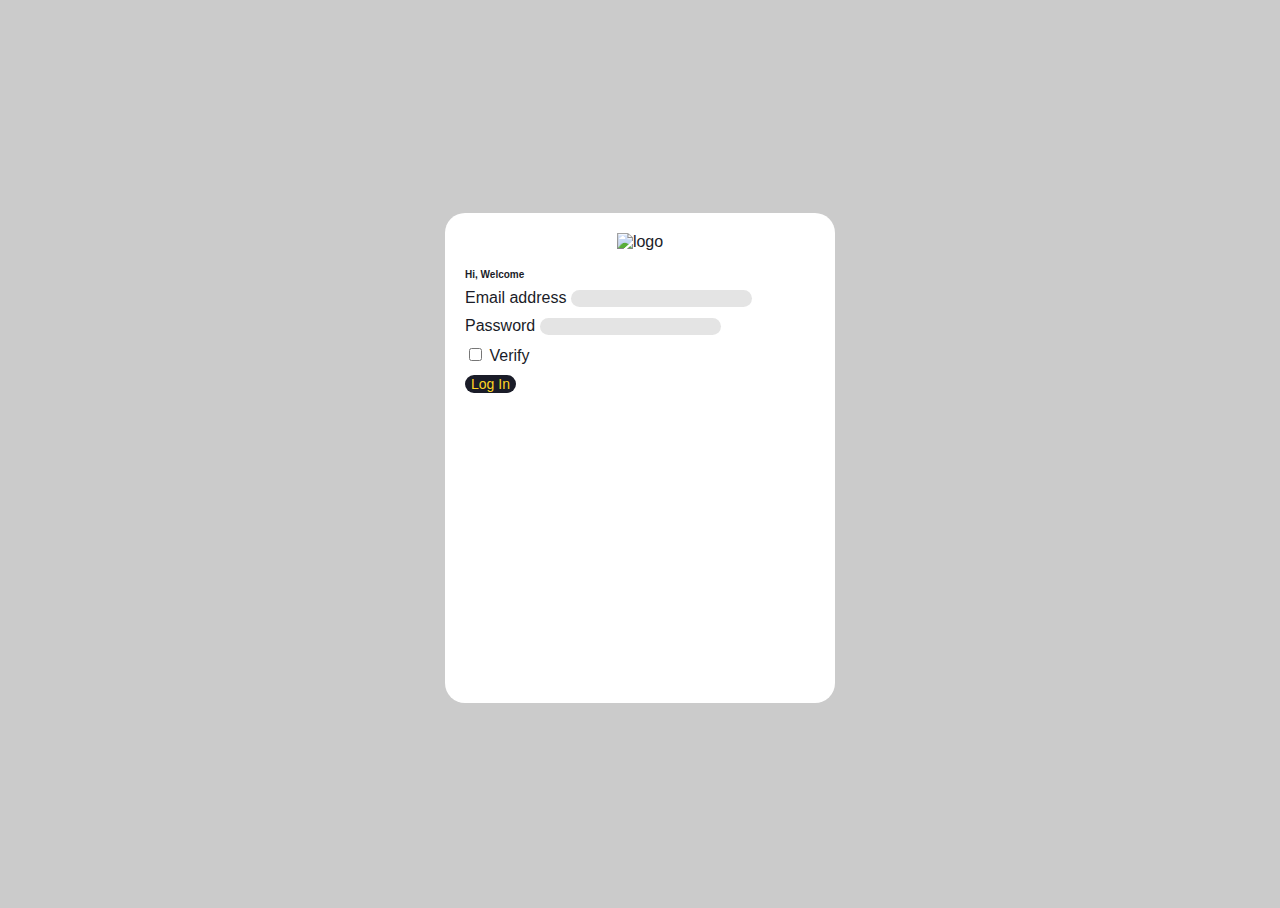
==== HTML only/login(html)/index.html @ 6fce3b41 "Add files via upload" ====
<!doctype html>
<html lang="en">
    <head>
    <meta charset="utf-8">
    <meta name="viewport" content="width=device-width, initial-scale=1">
    <title>Mental Health-Loginpage</title>
    <link href="https://cdn.jsdelivr.net/npm/bootstrap@5.2.2/dist/css/bootstrap.min.css" rel="stylesheet" integrity="sha384-Zenh87qX5JnK2Jl0vWa8Ck2rdkQ2Bzep5IDxbcnCeuOxjzrPF/et3URy9Bv1WTRi" crossorigin="anonymous">
    
        <!-- custom css -->
        <link href="style.css" rel="stylesheet">
    </head>
    <body>
    
        <div class="global-container">
            <div class="card login-form">
                <div class="card-body">
                    <center>
                        <div class="col-6 text-center">
                            <img src="/login/assets/Mental Health Solution.png" class="img-fluid text-center" alt="logo">
                        </div>
                    </center>
                    <h2 class="card-title text-center" style="font-size: 10px;">Hi, Welcome</h2>
                </div>
                <div class="card-text">
                    <!-- Login Form Start -->
                    <form>
                        <div class="mb-3">
                            <label for="exampleInputEmail1" class="form-label">Email address</label>
                            <input type="email" class="form-control" id="exampleInputEmail1" aria-describedby="emailHelp">
                        <div class="mb-3">
                            <label for="exampleInputPassword1" class="form-label">Password</label>
                            <input type="password" class="form-control" id="exampleInputPassword1">
                        </div>
                        <div class="mb-3 form-check">
                            <input type="checkbox" class="form-check-input" id="exampleCheck1">
                            <label class="form-check-label" for="exampleCheck1">Verify</label>
                        </div>
                        <!-- Button Login -->
                        <div class="d-grid gap-2">
                            <button type="submit" class="btn btn-primary" aria-current="page">Log In</button>
                        </div>
                        </form>
                    <!-- Login Form end -->
                </div>
            </div>
        </div>
    <script src="https://cdn.jsdelivr.net/npm/bootstrap@5.2.2/dist/js/bootstrap.bundle.min.js" integrity="sha384-OERcA2EqjJCMA+/3y+gxIOqMEjwtxJY7qPCqsdltbNJuaOe923+mo//f6V8Qbsw3" crossorigin="anonymous"></script>
    </body>
</html>
---- HTML only/login(html)/style.css ----
html, body{
    height: 100%;
    background-color: #cbcbcb !important;
}

.global-container{
    height: 100%;
    display: flex;
    align-items: center;
    justify-content: center;
    color: #1a1c28;
    font-family: sans-serif;
}

.login-form{
    width: 350px;
    height: 450px;
    padding: 20px;
    background-color: #ffffff !important;
    border-radius: 20px;
    -webkit-border-radius: 20px;
    -moz-border-radius: 20px;
    -ms-border-radius: 20px;
    -o-border-radius: 20px;
}

input[type="email"],
input[type="password"]{
    background-color: #e4e4e4;
    color: #000000;
    border: 2px solid;
    border-radius: 10px;
    -webkit-border-radius: 10px;
    -moz-border-radius: 10px;
    -ms-border-radius: 10px;
    -o-border-radius: 10px;
    margin-bottom: 20px;
}

input[type="email"],
input[type="password"]{
    outline: none;
    border: none;
    margin-bottom: 10px;
}

.card-title{
    font-weight: 800;
    font-size: 20cm;
    padding-top: 10px;
}

.btn{
    background: #1a1c28 !important;
    color: #FFD523;
    transform: translateY(10px);
    -webkit-transform: translateY(10px);
    -moz-transform: translateY(10px);
    -ms-transform: translateY(10px);
    -o-transform: translateY(10px);
    font-size: 14px;
    border-radius: 10px !important;
    -webkit-border-radius: 10px !important;
    -moz-border-radius: 10px !important;
    -ms-border-radius: 10px !important;
    -o-border-radius: 10px !important;
    border: none;
}
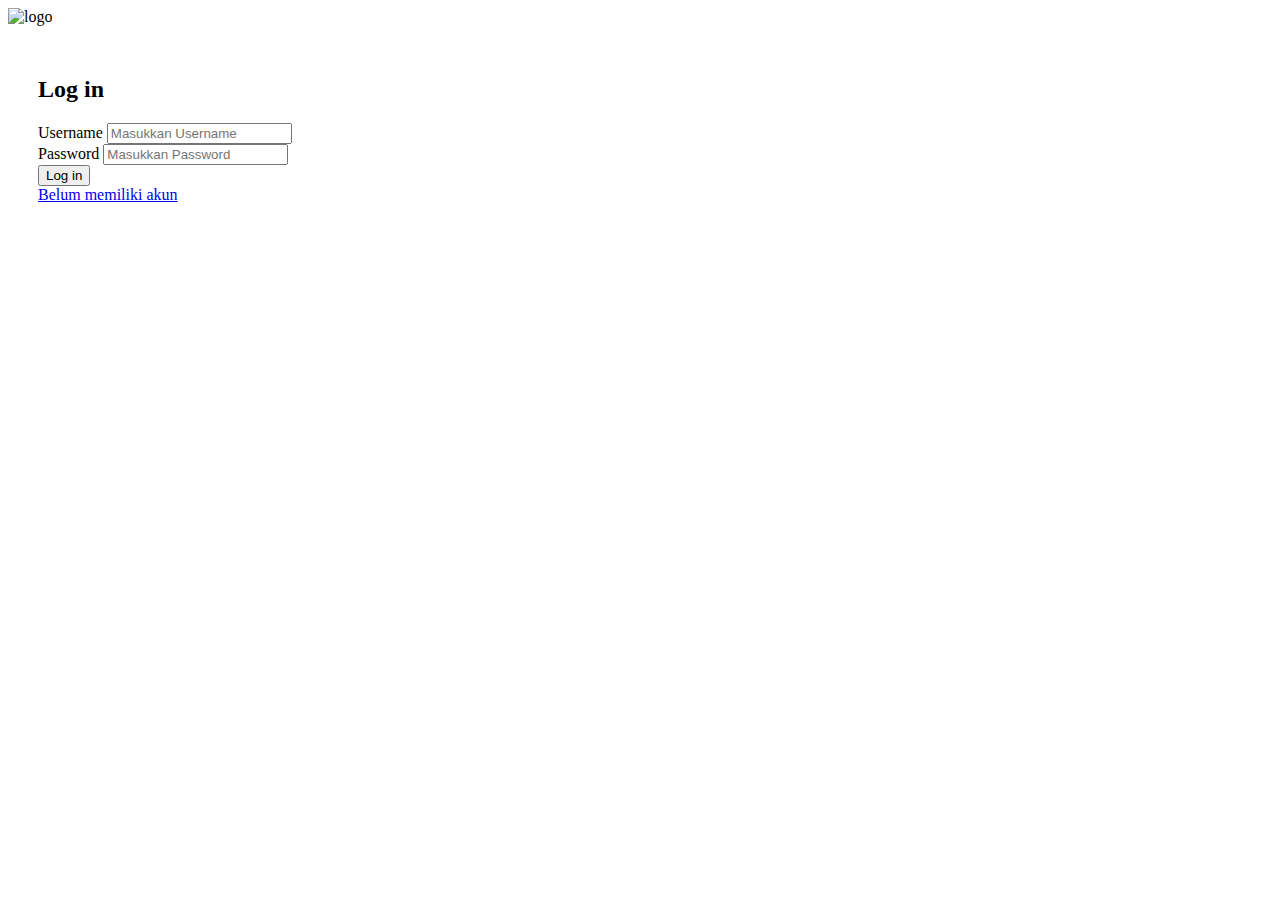
==== commit 3b271284: "Update index.html" ====
--- a/HTML only/login(html)/index.html
+++ b/HTML only/login(html)/index.html
@@ -1,49 +1,76 @@
-<!doctype html>
+<!DOCTYPE html>
 <html lang="en">
-    <head>
-    <meta charset="utf-8">
-    <meta name="viewport" content="width=device-width, initial-scale=1">
-    <title>Mental Health-Loginpage</title>
-    <link href="https://cdn.jsdelivr.net/npm/bootstrap@5.2.2/dist/css/bootstrap.min.css" rel="stylesheet" integrity="sha384-Zenh87qX5JnK2Jl0vWa8Ck2rdkQ2Bzep5IDxbcnCeuOxjzrPF/et3URy9Bv1WTRi" crossorigin="anonymous">
-    
-        <!-- custom css -->
-        <link href="style.css" rel="stylesheet">
-    </head>
-    <body>
-    
-        <div class="global-container">
-            <div class="card login-form">
-                <div class="card-body">
-                    <center>
-                        <div class="col-6 text-center">
-                            <img src="/login/assets/Mental Health Solution.png" class="img-fluid text-center" alt="logo">
-                        </div>
-                    </center>
-                    <h2 class="card-title text-center" style="font-size: 10px;">Hi, Welcome</h2>
-                </div>
-                <div class="card-text">
-                    <!-- Login Form Start -->
-                    <form>
-                        <div class="mb-3">
-                            <label for="exampleInputEmail1" class="form-label">Email address</label>
-                            <input type="email" class="form-control" id="exampleInputEmail1" aria-describedby="emailHelp">
-                        <div class="mb-3">
-                            <label for="exampleInputPassword1" class="form-label">Password</label>
-                            <input type="password" class="form-control" id="exampleInputPassword1">
-                        </div>
-                        <div class="mb-3 form-check">
-                            <input type="checkbox" class="form-check-input" id="exampleCheck1">
-                            <label class="form-check-label" for="exampleCheck1">Verify</label>
-                        </div>
-                        <!-- Button Login -->
-                        <div class="d-grid gap-2">
-                            <button type="submit" class="btn btn-primary" aria-current="page">Log In</button>
-                        </div>
-                        </form>
-                    <!-- Login Form end -->
-                </div>
-            </div>
+  <head>
+    <meta charset="UTF-8" />
+    <meta http-equiv="X-UA-Compatible" content="IE=edge" />
+    <meta name="viewport" content="width=device-width, initial-scale=1.0" />
+    <title>BrainHealth</title>
+    <link
+      href="https://cdn.jsdelivr.net/npm/bootstrap@5.2.2/dist/css/bootstrap.min.css"
+      rel="stylesheet"
+      integrity="sha384-Zenh87qX5JnK2Jl0vWa8Ck2rdkQ2Bzep5IDxbcnCeuOxjzrPF/et3URy9Bv1WTRi"
+      crossorigin="anonymous"
+    />
+    <link href="loginStyle.css" rel="stylesheet" />
+  </head>
+  <body>
+    <div class="container1">
+      <div class="row">
+        <div class="col">
+          <div class="logo text-center">
+            <img
+              src="assets/Mental Health Solution.png"
+              class="img-fluid text-center"
+              alt="logo"
+            />
+          </div>
         </div>
-    <script src="https://cdn.jsdelivr.net/npm/bootstrap@5.2.2/dist/js/bootstrap.bundle.min.js" integrity="sha384-OERcA2EqjJCMA+/3y+gxIOqMEjwtxJY7qPCqsdltbNJuaOe923+mo//f6V8Qbsw3" crossorigin="anonymous"></script>
-    </body>
-</html>+        <div class="col">
+          <div class="container2" style="padding: 30px">
+            <h2 class="title text-center">Log in</h2>
+            <form method="post">
+              <div class="form-group">
+                <label for="username">Username</label>
+                <input
+                  type="text"
+                  class="form-control"
+                  id="username"
+                  placeholder="Masukkan Username"
+                  name="username"
+                  required
+                />
+              </div>
+
+              <div class="form-group">
+                <label for="password">Password</label>
+                <input
+                  type="password"
+                  class="form-control"
+                  id="password"
+                  placeholder="Masukkan Password"
+                  name="password"
+                  required
+                />
+              </div>
+              <div>
+                <input
+                  type="submit"
+                  name="login"
+                  class="btn btn-primary"
+                  value="Log in"
+                />
+              </div>
+            </form>
+            <a href="registrasi.php">Belum memiliki akun</a>
+          </div>
+        </div>
+      </div>
+    </div>
+
+    <script
+      src="https://cdn.jsdelivr.net/npm/bootstrap@5.2.2/dist/js/bootstrap.bundle.min.js"
+      integrity="sha384-OERcA2EqjJCMA+/3y+gxIOqMEjwtxJY7qPCqsdltbNJuaOe923+mo//f6V8Qbsw3"
+      crossorigin="anonymous"
+    ></script>
+  </body>
+</html>
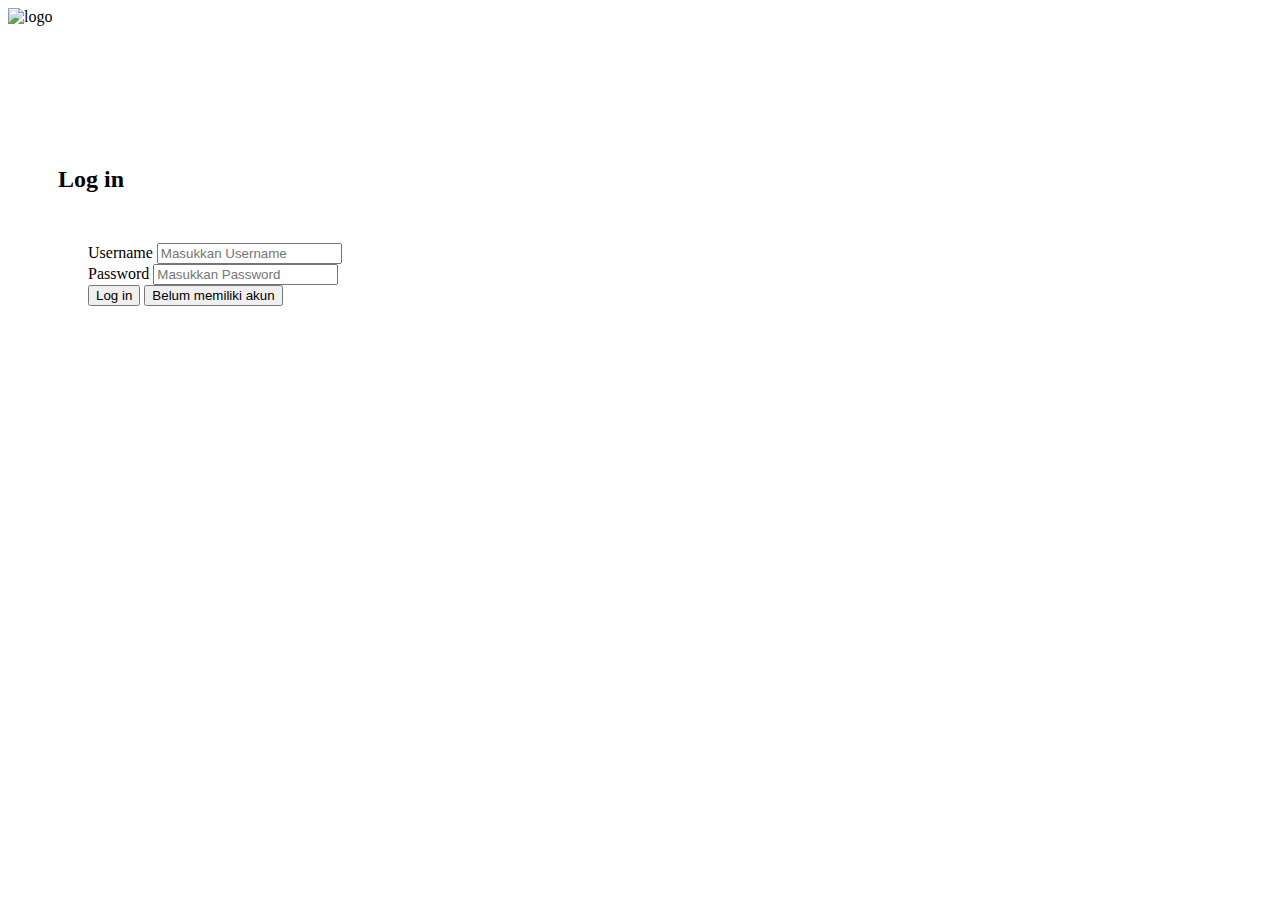
==== commit d6bf6512: "Update index.html" ====
--- a/HTML only/login(html)/index.html
+++ b/HTML only/login(html)/index.html
@@ -1,76 +1,76 @@
 <!DOCTYPE html>
 <html lang="en">
-  <head>
+    <head>
     <meta charset="UTF-8" />
     <meta http-equiv="X-UA-Compatible" content="IE=edge" />
     <meta name="viewport" content="width=device-width, initial-scale=1.0" />
     <title>BrainHealth</title>
     <link
-      href="https://cdn.jsdelivr.net/npm/bootstrap@5.2.2/dist/css/bootstrap.min.css"
-      rel="stylesheet"
-      integrity="sha384-Zenh87qX5JnK2Jl0vWa8Ck2rdkQ2Bzep5IDxbcnCeuOxjzrPF/et3URy9Bv1WTRi"
-      crossorigin="anonymous"
+        href="https://cdn.jsdelivr.net/npm/bootstrap@5.2.2/dist/css/bootstrap.min.css"
+        rel="stylesheet"
+        integrity="sha384-Zenh87qX5JnK2Jl0vWa8Ck2rdkQ2Bzep5IDxbcnCeuOxjzrPF/et3URy9Bv1WTRi"
+        crossorigin="anonymous"
     />
     <link href="loginStyle.css" rel="stylesheet" />
-  </head>
-  <body>
+    </head>
+    <body>
     <div class="container1">
-      <div class="row">
+        <div class="row">
         <div class="col">
-          <div class="logo text-center">
+            <div class="logo text-center">
             <img
-              src="assets/Mental Health Solution.png"
-              class="img-fluid text-center"
-              alt="logo"
+                src="assets/Mental Health Solution.png"
+                class="img-fluid text-center"
+                alt="logo"
             />
-          </div>
+            </div>
         </div>
-        <div class="col">
-          <div class="container2" style="padding: 30px">
+        <div class="col" style="margin-top: 70px; margin-right: 100px;">
+            <div class="container2" style="padding: 50px">
             <h2 class="title text-center">Log in</h2>
-            <form method="post">
-              <div class="form-group">
+            <form method="post" style="padding: 30px">
+                <div class="form-group">
                 <label for="username">Username</label>
                 <input
-                  type="text"
-                  class="form-control"
-                  id="username"
-                  placeholder="Masukkan Username"
-                  name="username"
-                  required
+                    type="text"
+                    class="form-control"
+                    id="username"
+                    placeholder="Masukkan Username"
+                    name="username"
+                    required
                 />
-              </div>
+                </div>
 
-              <div class="form-group">
+                <div class="form-group">
                 <label for="password">Password</label>
                 <input
-                  type="password"
-                  class="form-control"
-                  id="password"
-                  placeholder="Masukkan Password"
-                  name="password"
-                  required
+                    type="password"
+                    class="form-control"
+                    id="password"
+                    placeholder="Masukkan Password"
+                    name="password"
+                    required
                 />
-              </div>
-              <div>
+                </div>
+                <div class="d-grid gap-2">
                 <input
-                  type="submit"
-                  name="login"
-                  class="btn btn-primary"
-                  value="Log in"
+                    type="submit"
+                    name="login"
+                    class="btn btn-primary"
+                    value="Log in"
                 />
-              </div>
+                <button class="btn btn-secondary" href="registrasi.php">Belum memiliki akun</button>
+            </div>
             </form>
-            <a href="registrasi.php">Belum memiliki akun</a>
-          </div>
+            </div>
         </div>
-      </div>
+        </div>
     </div>
 
     <script
-      src="https://cdn.jsdelivr.net/npm/bootstrap@5.2.2/dist/js/bootstrap.bundle.min.js"
-      integrity="sha384-OERcA2EqjJCMA+/3y+gxIOqMEjwtxJY7qPCqsdltbNJuaOe923+mo//f6V8Qbsw3"
-      crossorigin="anonymous"
+        src="https://cdn.jsdelivr.net/npm/bootstrap@5.2.2/dist/js/bootstrap.bundle.min.js"
+        integrity="sha384-OERcA2EqjJCMA+/3y+gxIOqMEjwtxJY7qPCqsdltbNJuaOe923+mo//f6V8Qbsw3"
+        crossorigin="anonymous"
     ></script>
-  </body>
+    </body>
 </html>
